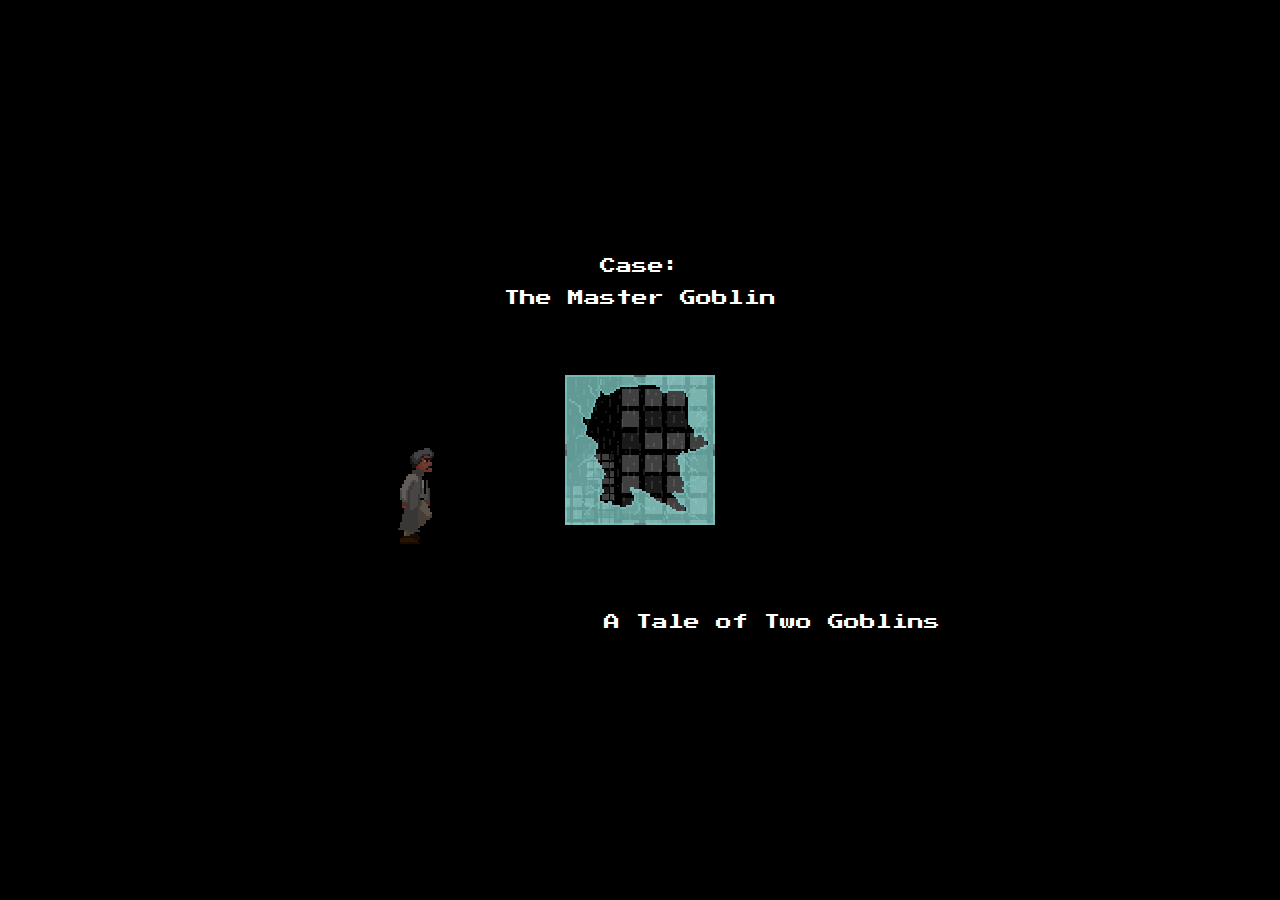
==== index.html @ dd77bb38 "Upload to GitHub" ====
<!DOCTYPE html>
<html lang="en" class="no-js">
<head>
<meta charset="utf-8">
<meta name="viewport" content="width = device-width, user-scalable = no, minimum-scale = 0.5, maximum-scale = 1.0" />

<title>Goblin Garage Studios, LLC</title>

<link href="http://fonts.googleapis.com/css?family=Press+Start+2P" rel="stylesheet" />
<style>
html{width:100%;height:100%;min-width:640px;min-height:400px;}
html, body, canvas, #gameBox, #game, #rain, #flash, #landscape, #glass, #title{margin:0;padding:0;}
#rain, #flash, #landscape, #glass{position:absolute;top:125px;left:245px;width:150px;height:150px;}
canvas {display:block;-webkit-transform:scale3d(1, 1, 1);-moz-transform:scale3d(1, 1, 1);-o-transform:scale3d(1, 1, 1);-ms-transform:scale3d(1, 1, 1);transform:scale3d(1, 1, 1);}
body {position:relative;width:100%;min-width:640px;height:100%;min-height:400px;font-family:"Press Start 2P", sans-serif;font-size:16px;color:#fff;background:#000;}
#gameBox {position:absolute;top:50%;left:0;width:100%;height:400px;margin-top:-200px;}
#game {position:relative;width:640px;height:400px;margin:0 auto;}
#title {position:absolute;bottom:20px;right:20px;text-align:right;}
#rain {-webkit-animation-name:rainAnim;-webkit-animation-iteration-count:infinite;-webkit-animation-duration:0.3s;-webkit-animation-timing-function:linear;-moz-animation-name:rainAnim;-moz-animation-iteration-count:infinite;-moz-animation-duration:0.3s;-moz-animation-timing-function:linear;background:transparent url("images/rain.png");}
#landscape{background:transparent url("images/landscape.png") repeat-x;background-position:center bottom;}
#glass{background:transparent url("images/p_glass_broken.png");background-position:center bottom;}
#pSprite {position:absolute;top:198px;left:0;z-index:20;}
#dialogue {position:absolute;top:0;left:0;width:640px;height:125px;text-align:center;line-height:2;}
@-webkit-keyframes rainAnim{0% {background-position:0 -64px;} 100% {background-position:0 0;}}
@-moz-keyframes rainAnim{0% {background-position:0 -64px;} 100% {background-position:0 0;}}
@-ms-keyframes rainAnim{0% {background-position:0 -64px;} 100% {background-position:0 0;}}
@-o-keyframes rainAnim{0% {background-position:0 -64px;} 100% {background-position:0 0;}}
keyframes rainAnim{0% {background-position:0 -64px;} 100% {background-position:0 0;}}
a {text-decoration:none;color:#0f0;}
</style>

<script lang="javascript" type="text/javascript">
// ----- Global Variables ----- //
var dTimeOut;
var dTimer = 3000;
var dCount = 0;
var d = ["Case:<br />The Master Goblin", "Homicide Status:<br />TBD", "Summary:<br />Victim fell out 40th floor window.", "Victim Status:<br />...", "Wait...", "Alive?!", "The man survived a 40 story drop in downtown?", "Nuts!", "This is going to be messy!"];

var bgY = -64;
var bgLastFrame = +new Date;

var flashLastFrame = +new Date;
var flashCountGap = Math.floor((Math.random()*10000)+5000);
var flashed = false;

var loadCount = 0;
var loadCountMax = 100;

var isiOS = navigator.userAgent.indexOf("iPhone") != -1 || navigator.userAgent.indexOf("iPad") != -1 || navigator.userAgent.indexOf("iPod") != -1;

// ----- Global Sprite Variables / Objects ----- //

// Player
var player = {
    	element:		null,
    	context:		null,
    	img:			new Image(),
    	isSpeaking:		false,
    	moveDistance:	16,
		w:				64,
		h:				96,
		sx:				0,
		sy:				192,
		faceRight:		true,
		faceBack:		false,
		counter:		0,
		endStep:		6,
		loc:			0,
		lastFrame:		+new Date,
		start: {
			rightX:		0,
			backX:		192,
			y:			192
			}
		};

// ------------------------------------------------------------------------------------------ //

// http://paulirish.com/2011/requestanimationframe-for-smart-animating/
// http://my.opera.com/emoller/blog/2011/12/20/requestanimationframe-for-smart-er-animating

// requestAnimationFrame polyfill by Erik Möller
// fixes from Paul Irish and Tino Zijdel

(function() {
	var lastTime = 0, vendors = ['ms', 'moz', 'webkit', 'o'];
	for(var x = 0; x < vendors.length && !window.requestAnimationFrame; ++x) {
		window.requestAnimationFrame = window[vendors[x]+'RequestAnimationFrame'];
		window.cancelAnimationFrame = window[vendors[x]+'CancelAnimationFrame'] || window[vendors[x]+'CancelRequestAnimationFrame'];
	}
 
	if (!window.requestAnimationFrame)
		window.requestAnimationFrame = function(callback, element) {
			var currTime = new Date().getTime(), timeToCall = Math.max(0, 16 - (currTime - lastTime));
			var id = window.setTimeout(function() { callback(currTime + timeToCall); },timeToCall);
			lastTime = currTime + timeToCall;
			return id;
		};
 
	if (!window.cancelAnimationFrame) window.cancelAnimationFrame = function(id) {clearTimeout(id);};}());

if (!Date.now) {  
	Date.now = function now() {  
		return +(new Date);  
	};  
}

// ------------------------------------------------------------------------------------------ //

function drawDialogueText() {
	if (dCount == 4) {
		player.isSpeaking = true;
	}

	if (dCount >= 9) {
		clearTimeout(dTimeOut);

		player.isSpeaking = false;
		document.getElementById("dialogue").innerHTML = "<a href=\"main.html\">Contine...</a>";
	} else {
		clearTimeout(dTimeOut);
	
		document.getElementById("dialogue").innerHTML = d[dCount];

		dTimeOut = setTimeout("drawDialogueText()", dTimer);

		dCount++;
	}
}

function animateSprite(sObj, cycle) {
	var yPos = cycle * 96;

	if (sObj.counter >= sObj.endStep) {
		sObj.sx = 0;
		sObj.counter = 0;
	} else {
		if (sObj.sy == sObj.start.y) {
			sObj.sx = 0;
		} else if (sObj.sy == yPos) {
			sObj.sx += sObj.w;
		}

		sObj.sy = yPos;
	}

	sObj.counter++;
}

function reset() {
	player.sy = player.start.y;
	player.counter = 0;

	renderSprite(player);
}

function renderSprite(sObj) {
	sObj.context.clearRect(0, 0, sObj.w, sObj.h);
	sObj.context.drawImage(sObj.img, sObj.sx, sObj.sy, sObj.w, sObj.h, 0, 0, sObj.w, sObj.h);

	sObj.lastFrame = Date.now();
}

function drawPSprite() {
	if (player.loc < 288) {
		animateSprite(player, 0);

		player.loc += player.moveDistance;
		player.element.style.left = player.loc + "px";
	} else if (!player.isSpeaking) {
		if (player.faceBack) {
			player.sx = player.start.backX;
		} else {
			player.sx = player.start.rightX;
		}
		
		reset();
	}

	if (player.isSpeaking) {
		animateSprite(player, 6);
	} 
	
	renderSprite(player);
}

function update() {
	requestAnimationFrame(update);

	var now = Date.now();
	var deltaTime = now - player.lastFrame;
	var flashDeltaTime = now - flashLastFrame;
	var bgDeltaTime = now - bgLastFrame;

	if (flashDeltaTime >= flashCountGap && !flashed) {
		document.getElementById("flash").style.background = "#ddd";

		flashCountGap = Math.floor((Math.random()*10000)+5000);

		flashed = true;
		
		flashLastFrame = now;
	} else if (flashed && flashDeltaTime >= 250) {
		document.getElementById("flash").style.background = "transparent";

		flashed = false;
	}

	if (loadCount >= loadCountMax) {
		player.context.globalAlpha = 1;
		player.faceRight = false;
		player.faceBack = true;
	} else {
		loadCount++;

		player.context.globalAlpha = loadCount / 100;
	}
	
	if (deltaTime >= 167){drawPSprite();}

	if (!Modernizr.cssanimations) {
		if (bgDeltaTime >= 18){
			bgY += 4;

			if (bgY > 0) {
				bgY = -64;
			}
	
			document.getElementById("rain").style.backgroundPosition = "0px " + bgY +"px";
		}
	}
}

function init() {
	if (Modernizr.canvas && Modernizr.canvastext) {
		player.element = document.getElementById("pSprite");
		player.context = player.element.getContext("2d");
		player.img.src = "images/p_detective_ss.png";

		player.img.onload = function() {requestAnimationFrame(update);lastFrame = Date.now();drawDialogueText();}

		if (isiOS) {
			window.addEventListener("orientationchange", hideAddressBar, false);

			if(!window.pageYOffset) {hideAddressBar();}
		}
	}
}

function hideAddressBar() {
	if(!window.location.hash) {
		if(document.height < window.outerHeight) {document.body.style.height = (window.outerHeight + 50) + 'px';}

		setTimeout(function(){window.scrollTo(0, 1);}, 50);
	}
}

/* Modernizr 2.5.3 (Custom Build) | MIT & BSD
 * Build: http://www.modernizr.com/download/#-cssanimations-canvas-canvastext-shiv-cssclasses-testprop-testallprops-domprefixes-load
 */
;window.Modernizr=function(a,b,c){function x(a){j.cssText=a}function y(a,b){return x(prefixes.join(a+";")+(b||""))}function z(a,b){return typeof a===b}function A(a,b){return!!~(""+a).indexOf(b)}function B(a,b){for(var d in a)if(j[a[d]]!==c)return b=="pfx"?a[d]:!0;return!1}function C(a,b,d){for(var e in a){var f=b[a[e]];if(f!==c)return d===!1?a[e]:z(f,"function")?f.bind(d||b):f}return!1}function D(a,b,c){var d=a.charAt(0).toUpperCase()+a.substr(1),e=(a+" "+n.join(d+" ")+d).split(" ");return z(b,"string")||z(b,"undefined")?B(e,b):(e=(a+" "+o.join(d+" ")+d).split(" "),C(e,b,c))}var d="2.5.3",e={},f=!0,g=b.documentElement,h="modernizr",i=b.createElement(h),j=i.style,k,l={}.toString,m="Webkit Moz O ms",n=m.split(" "),o=m.toLowerCase().split(" "),p={},q={},r={},s=[],t=s.slice,u,v={}.hasOwnProperty,w;!z(v,"undefined")&&!z(v.call,"undefined")?w=function(a,b){return v.call(a,b)}:w=function(a,b){return b in a&&z(a.constructor.prototype[b],"undefined")},Function.prototype.bind||(Function.prototype.bind=function(b){var c=this;if(typeof c!="function")throw new TypeError;var d=t.call(arguments,1),e=function(){if(this instanceof e){var a=function(){};a.prototype=c.prototype;var f=new a,g=c.apply(f,d.concat(t.call(arguments)));return Object(g)===g?g:f}return c.apply(b,d.concat(t.call(arguments)))};return e}),p.canvas=function(){var a=b.createElement("canvas");return!!a.getContext&&!!a.getContext("2d")},p.canvastext=function(){return!!e.canvas&&!!z(b.createElement("canvas").getContext("2d").fillText,"function")},p.cssanimations=function(){return D("animationName")};for(var E in p)w(p,E)&&(u=E.toLowerCase(),e[u]=p[E](),s.push((e[u]?"":"no-")+u));return x(""),i=k=null,function(a,b){function g(a,b){var c=a.createElement("p"),d=a.getElementsByTagName("head")[0]||a.documentElement;return c.innerHTML="x<style>"+b+"</style>",d.insertBefore(c.lastChild,d.firstChild)}function h(){var a=k.elements;return typeof a=="string"?a.split(" "):a}function i(a){var b={},c=a.createElement,e=a.createDocumentFragment,f=e();a.createElement=function(a){var e=(b[a]||(b[a]=c(a))).cloneNode();return k.shivMethods&&e.canHaveChildren&&!d.test(a)?f.appendChild(e):e},a.createDocumentFragment=Function("h,f","return function(){var n=f.cloneNode(),c=n.createElement;h.shivMethods&&("+h().join().replace(/\w+/g,function(a){return b[a]=c(a),f.createElement(a),'c("'+a+'")'})+");return n}")(k,f)}function j(a){var b;return a.documentShived?a:(k.shivCSS&&!e&&(b=!!g(a,"article,aside,details,figcaption,figure,footer,header,hgroup,nav,section{display:block}audio{display:none}canvas,video{display:inline-block;*display:inline;*zoom:1}[hidden]{display:none}audio[controls]{display:inline-block;*display:inline;*zoom:1}mark{background:#FF0;color:#000}")),f||(b=!i(a)),b&&(a.documentShived=b),a)}var c=a.html5||{},d=/^<|^(?:button|form|map|select|textarea)$/i,e,f;(function(){var a=b.createElement("a");a.innerHTML="<xyz></xyz>",e="hidden"in a,f=a.childNodes.length==1||function(){try{b.createElement("a")}catch(a){return!0}var c=b.createDocumentFragment();return typeof c.cloneNode=="undefined"||typeof c.createDocumentFragment=="undefined"||typeof c.createElement=="undefined"}()})();var k={elements:c.elements||"abbr article aside audio bdi canvas data datalist details figcaption figure footer header hgroup mark meter nav output progress section summary time video",shivCSS:c.shivCSS!==!1,shivMethods:c.shivMethods!==!1,type:"default",shivDocument:j};a.html5=k,j(b)}(this,b),e._version=d,e._domPrefixes=o,e._cssomPrefixes=n,e.testProp=function(a){return B([a])},e.testAllProps=D,g.className=g.className.replace(/(^|\s)no-js(\s|$)/,"$1$2")+(f?" js "+s.join(" "):""),e}(this,this.document),function(a,b,c){function d(a){return o.call(a)=="[object Function]"}function e(a){return typeof a=="string"}function f(){}function g(a){return!a||a=="loaded"||a=="complete"||a=="uninitialized"}function h(){var a=p.shift();q=1,a?a.t?m(function(){(a.t=="c"?B.injectCss:B.injectJs)(a.s,0,a.a,a.x,a.e,1)},0):(a(),h()):q=0}function i(a,c,d,e,f,i,j){function k(b){if(!o&&g(l.readyState)&&(u.r=o=1,!q&&h(),l.onload=l.onreadystatechange=null,b)){a!="img"&&m(function(){t.removeChild(l)},50);for(var d in y[c])y[c].hasOwnProperty(d)&&y[c][d].onload()}}var j=j||B.errorTimeout,l={},o=0,r=0,u={t:d,s:c,e:f,a:i,x:j};y[c]===1&&(r=1,y[c]=[],l=b.createElement(a)),a=="object"?l.data=c:(l.src=c,l.type=a),l.width=l.height="0",l.onerror=l.onload=l.onreadystatechange=function(){k.call(this,r)},p.splice(e,0,u),a!="img"&&(r||y[c]===2?(t.insertBefore(l,s?null:n),m(k,j)):y[c].push(l))}function j(a,b,c,d,f){return q=0,b=b||"j",e(a)?i(b=="c"?v:u,a,b,this.i++,c,d,f):(p.splice(this.i++,0,a),p.length==1&&h()),this}function k(){var a=B;return a.loader={load:j,i:0},a}var l=b.documentElement,m=a.setTimeout,n=b.getElementsByTagName("script")[0],o={}.toString,p=[],q=0,r="MozAppearance"in l.style,s=r&&!!b.createRange().compareNode,t=s?l:n.parentNode,l=a.opera&&o.call(a.opera)=="[object Opera]",l=!!b.attachEvent&&!l,u=r?"object":l?"script":"img",v=l?"script":u,w=Array.isArray||function(a){return o.call(a)=="[object Array]"},x=[],y={},z={timeout:function(a,b){return b.length&&(a.timeout=b[0]),a}},A,B;B=function(a){function b(a){var a=a.split("!"),b=x.length,c=a.pop(),d=a.length,c={url:c,origUrl:c,prefixes:a},e,f,g;for(f=0;f<d;f++)g=a[f].split("="),(e=z[g.shift()])&&(c=e(c,g));for(f=0;f<b;f++)c=x[f](c);return c}function g(a,e,f,g,i){var j=b(a),l=j.autoCallback;j.url.split(".").pop().split("?").shift(),j.bypass||(e&&(e=d(e)?e:e[a]||e[g]||e[a.split("/").pop().split("?")[0]]||h),j.instead?j.instead(a,e,f,g,i):(y[j.url]?j.noexec=!0:y[j.url]=1,f.load(j.url,j.forceCSS||!j.forceJS&&"css"==j.url.split(".").pop().split("?").shift()?"c":c,j.noexec,j.attrs,j.timeout),(d(e)||d(l))&&f.load(function(){k(),e&&e(j.origUrl,i,g),l&&l(j.origUrl,i,g),y[j.url]=2})))}function i(a,b){function c(a,c){if(a){if(e(a))c||(j=function(){var a=[].slice.call(arguments);k.apply(this,a),l()}),g(a,j,b,0,h);else if(Object(a)===a)for(n in m=function(){var b=0,c;for(c in a)a.hasOwnProperty(c)&&b++;return b}(),a)a.hasOwnProperty(n)&&(!c&&!--m&&(d(j)?j=function(){var a=[].slice.call(arguments);k.apply(this,a),l()}:j[n]=function(a){return function(){var b=[].slice.call(arguments);a&&a.apply(this,b),l()}}(k[n])),g(a[n],j,b,n,h))}else!c&&l()}var h=!!a.test,i=a.load||a.both,j=a.callback||f,k=j,l=a.complete||f,m,n;c(h?a.yep:a.nope,!!i),i&&c(i)}var j,l,m=this.yepnope.loader;if(e(a))g(a,0,m,0);else if(w(a))for(j=0;j<a.length;j++)l=a[j],e(l)?g(l,0,m,0):w(l)?B(l):Object(l)===l&&i(l,m);else Object(a)===a&&i(a,m)},B.addPrefix=function(a,b){z[a]=b},B.addFilter=function(a){x.push(a)},B.errorTimeout=1e4,b.readyState==null&&b.addEventListener&&(b.readyState="loading",b.addEventListener("DOMContentLoaded",A=function(){b.removeEventListener("DOMContentLoaded",A,0),b.readyState="complete"},0)),a.yepnope=k(),a.yepnope.executeStack=h,a.yepnope.injectJs=function(a,c,d,e,i,j){var k=b.createElement("script"),l,o,e=e||B.errorTimeout;k.src=a;for(o in d)k.setAttribute(o,d[o]);c=j?h:c||f,k.onreadystatechange=k.onload=function(){!l&&g(k.readyState)&&(l=1,c(),k.onload=k.onreadystatechange=null)},m(function(){l||(l=1,c(1))},e),i?k.onload():n.parentNode.insertBefore(k,n)},a.yepnope.injectCss=function(a,c,d,e,g,i){var e=b.createElement("link"),j,c=i?h:c||f;e.href=a,e.rel="stylesheet",e.type="text/css";for(j in d)e.setAttribute(j,d[j]);g||(n.parentNode.insertBefore(e,n),m(c,0))}}(this,document),Modernizr.load=function(){yepnope.apply(window,[].slice.call(arguments,0))};
</script>
</head>

<body>
<div id="gameBox">
	<div id="game">
		<div id="landscape"></div>
		<div id="rain"></div>
		<div id="flash"></div>
		<div id="glass"></div>

		<div id="dialogue" width="640" height="125"><a href="main.html">Contine...</a></div>
		
		<div id="title">A Tale of Two Goblins</div>

		<canvas id="pSprite" width="64" height="96"></canvas>
	</div>
</div>

<script>init();</script>
</body>
</html>
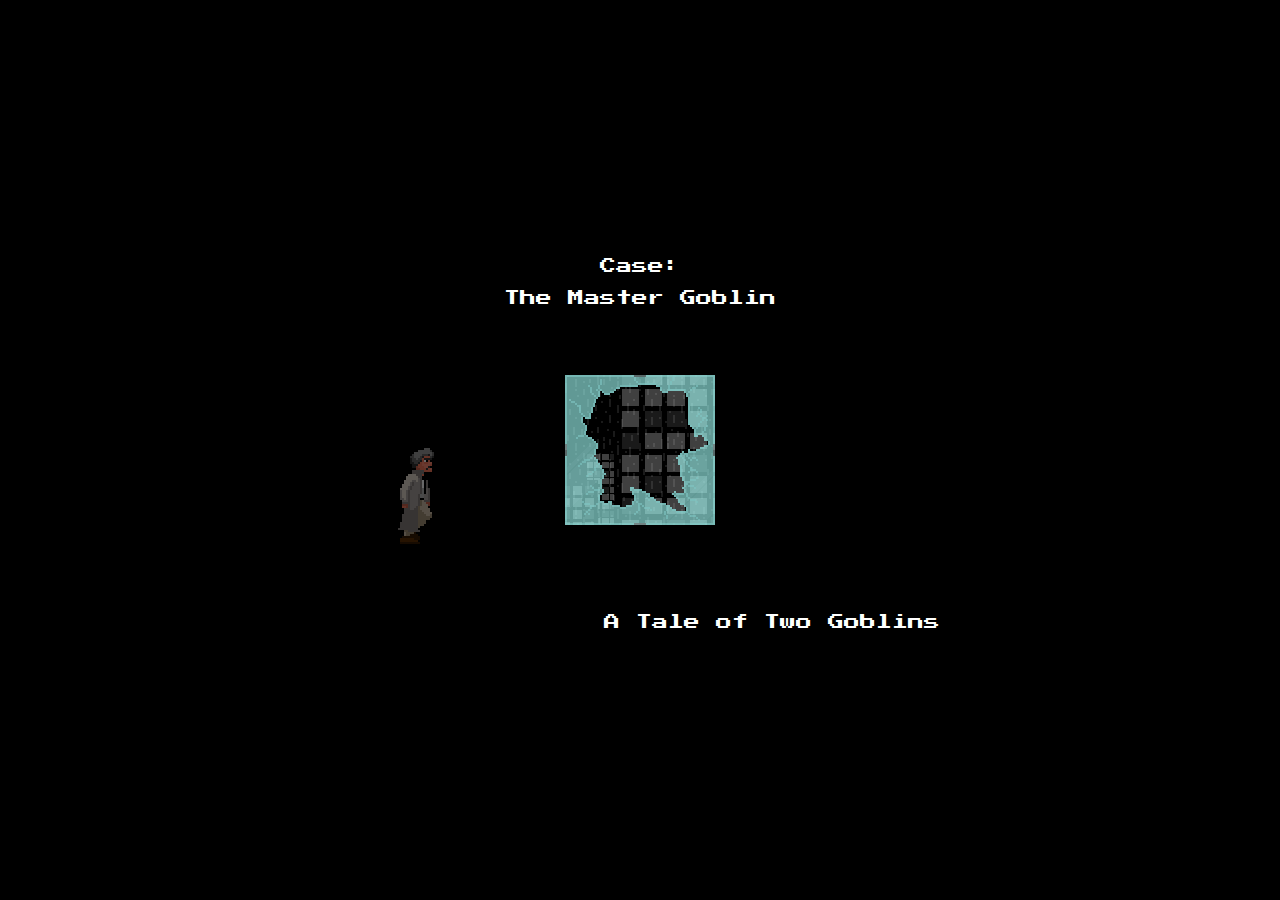
==== commit 180a111a: "Fix https for google font" ====
--- a/index.html
+++ b/index.html
@@ -6,7 +6,7 @@
 
 <title>Goblin Garage Studios, LLC</title>
 
-<link href="http://fonts.googleapis.com/css?family=Press+Start+2P" rel="stylesheet" />
+<link href="https://fonts.googleapis.com/css?family=Press+Start+2P" rel="stylesheet" />
 <style>
 html{width:100%;height:100%;min-width:640px;min-height:400px;}
 html, body, canvas, #gameBox, #game, #rain, #flash, #landscape, #glass, #title{margin:0;padding:0;}
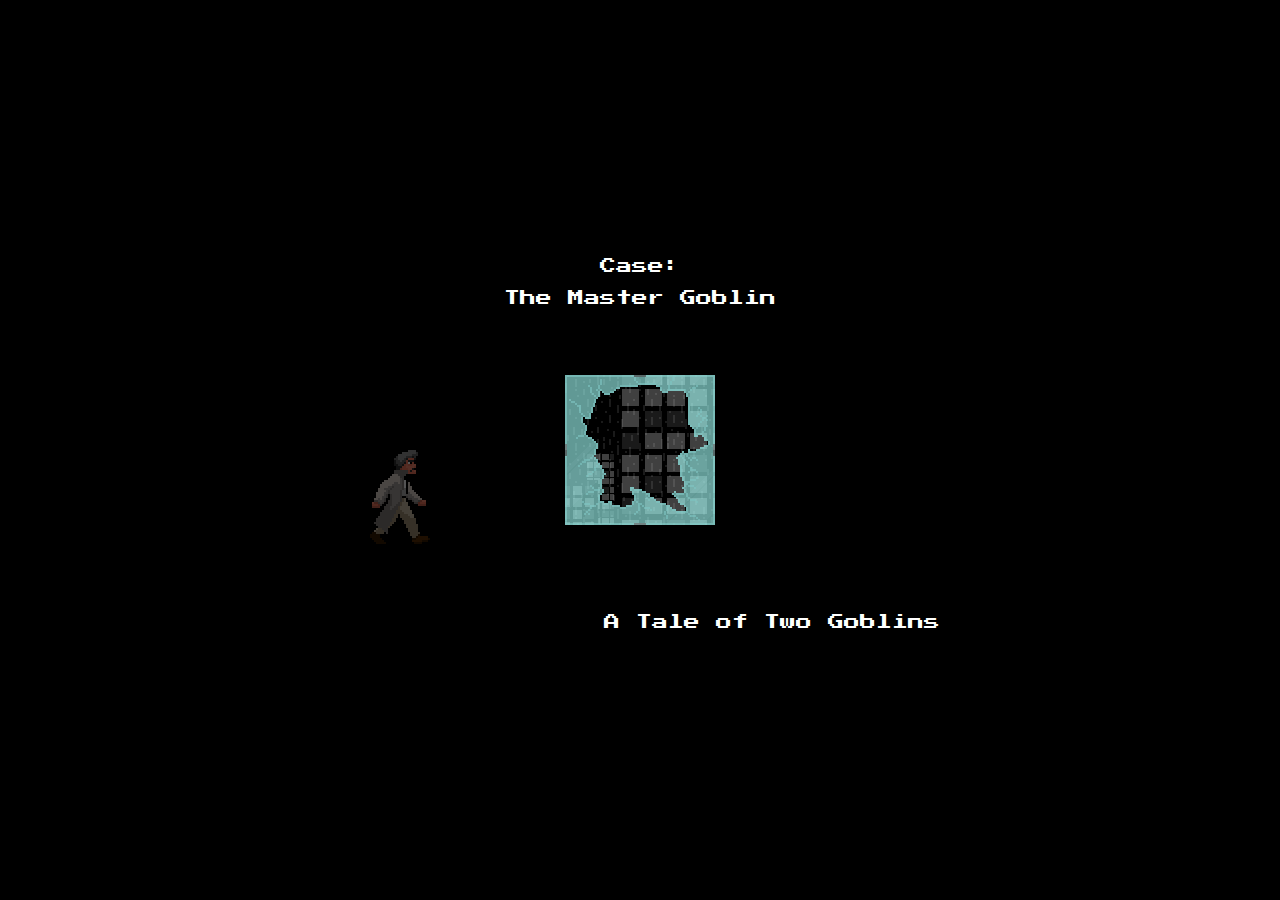
==== commit 20193294: "Mastodon Update" ====
--- a/index.html
+++ b/index.html
@@ -5,6 +5,8 @@
 <meta name="viewport" content="width = device-width, user-scalable = no, minimum-scale = 0.5, maximum-scale = 1.0" />
 
 <title>Goblin Garage Studios, LLC</title>
+
+<link href="https://mastodon.gamedev.place/@thackis" rel="me">
 
 <link href="https://fonts.googleapis.com/css?family=Press+Start+2P" rel="stylesheet" />
 <style>
